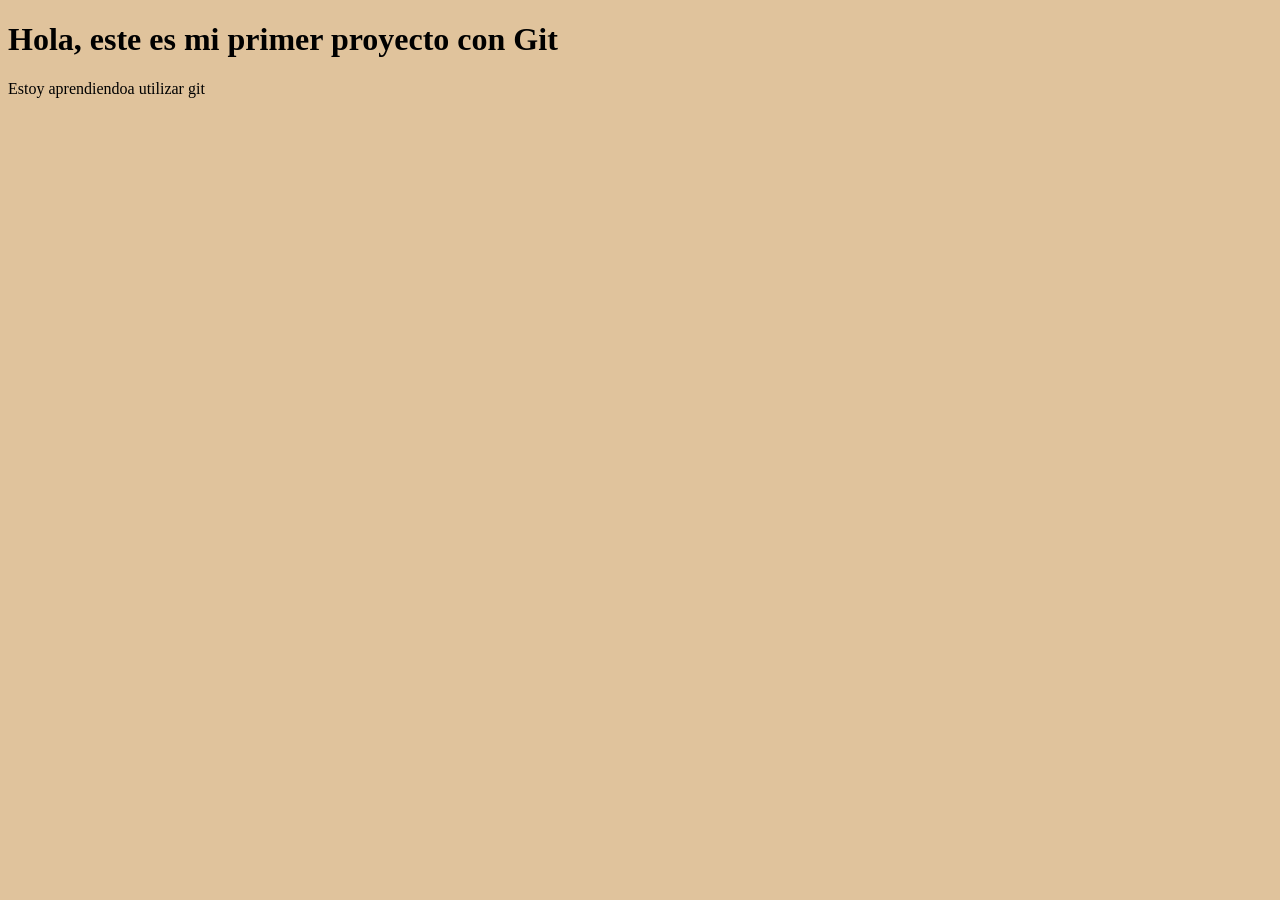
==== index.html @ 1f6e11a0 "Primer commit: estructura inicial web" ====
<!DOCTYPE html>
<html lang="en">
<head>
    <meta charset="UTF-8">
    <meta name="viewport" content="width=device-width, initial-scale=1.0">
    <link rel="stylesheet" href="estilo.css">
    <title>Mi proyeco web</title>
</head>
<body>
    <h1>Hola, este es mi primer proyecto con Git</h1>
    <p>Estoy aprendiendoa utilizar git </p>
    
</body>
</html>
---- estilo.css ----
body{
    background-color: rgb(224, 195, 156);

}
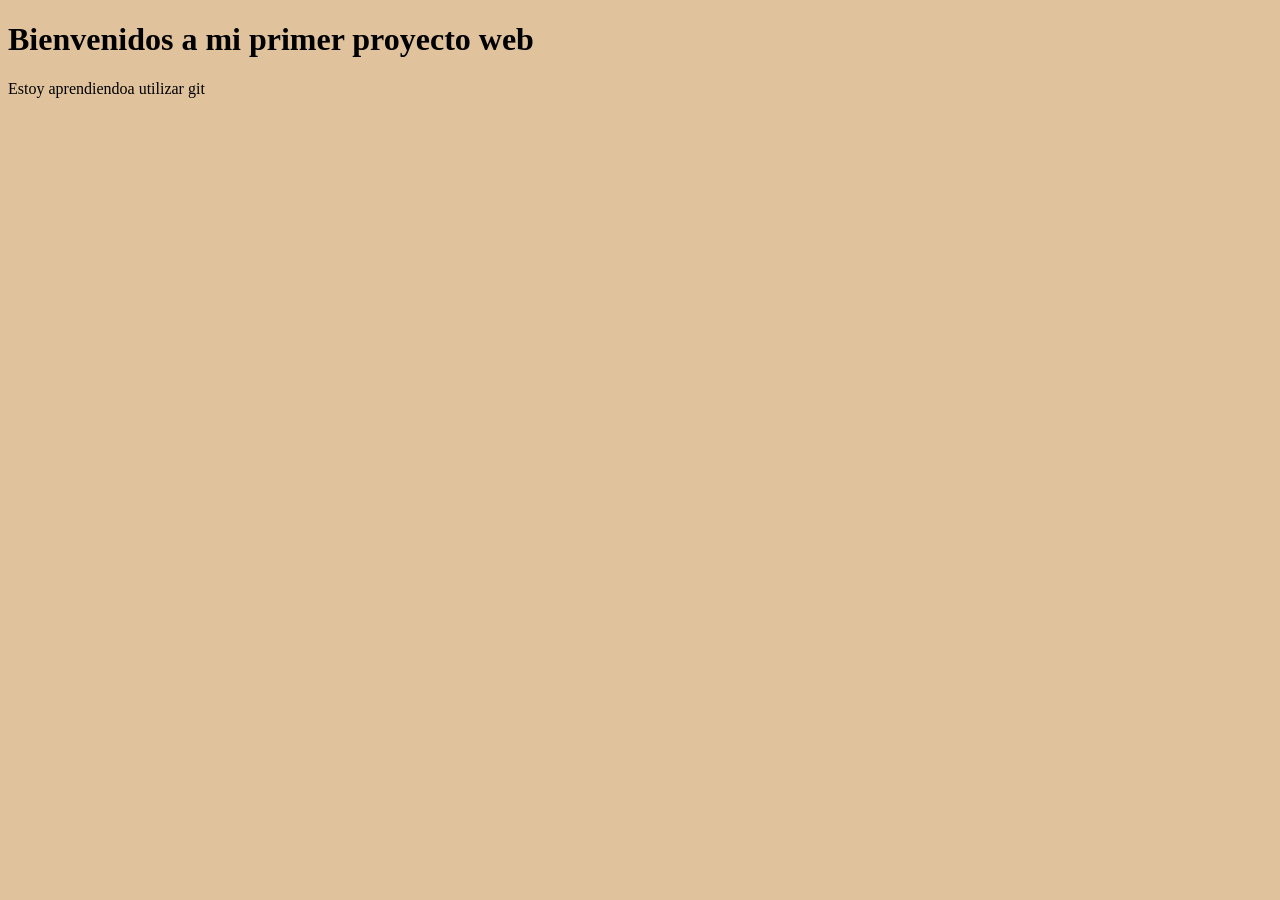
==== commit 39f7328f: "Actualizacion del titulo principal" ====
--- a/index.html
+++ b/index.html
@@ -7,7 +7,7 @@
     <title>Mi proyeco web</title>
 </head>
 <body>
-    <h1>Hola, este es mi primer proyecto con Git</h1>
+    <h1>Bienvenidos a mi primer proyecto web</h1>
     <p>Estoy aprendiendoa utilizar git </p>
     
 </body>
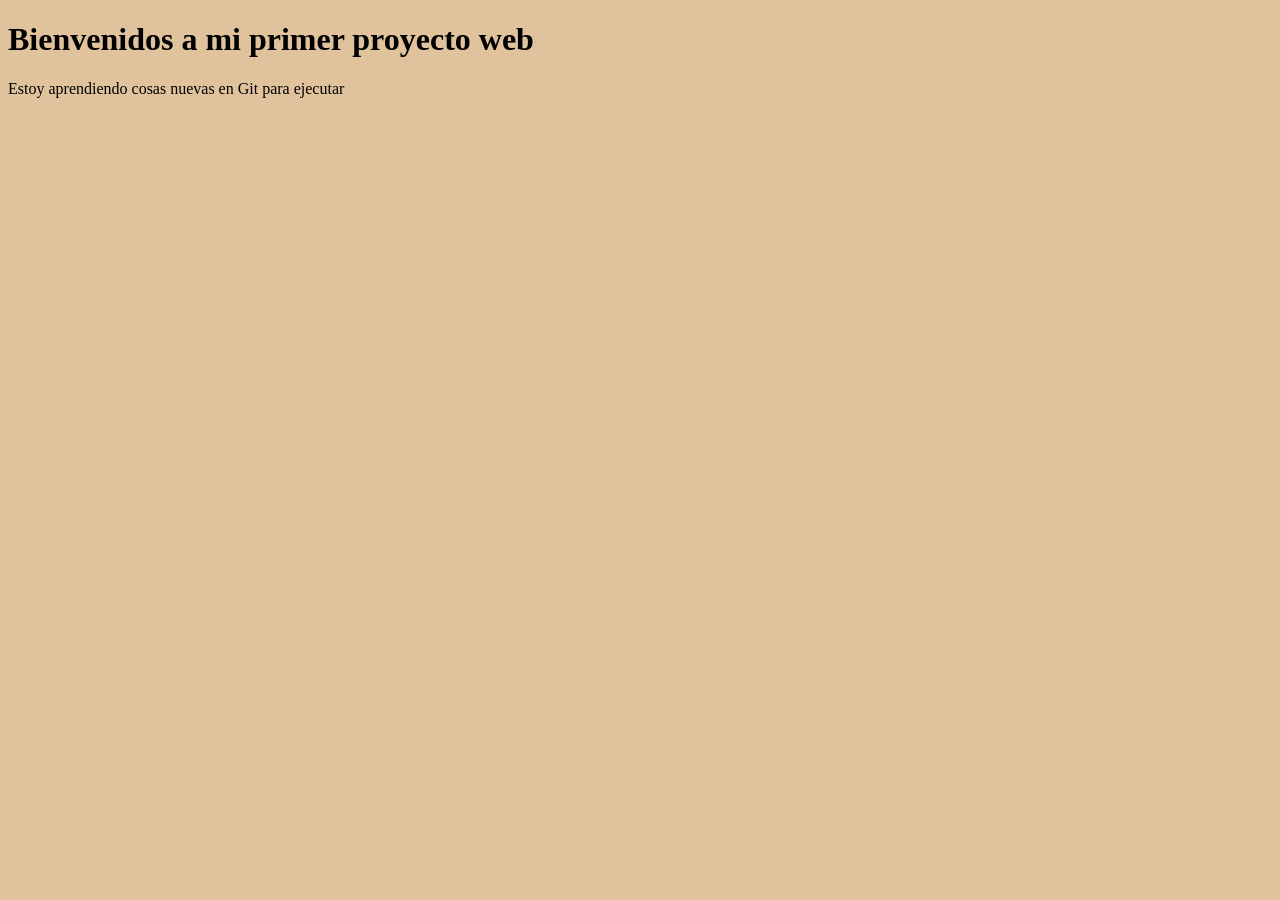
==== commit f785dcb4: "Agrego pagina de servicios y mejore el index" ====
--- a/index.html
+++ b/index.html
@@ -8,7 +8,8 @@
 </head>
 <body>
     <h1>Bienvenidos a mi primer proyecto web</h1>
-    <p>Estoy aprendiendoa utilizar git </p>
+    <p>Estoy aprendiendo cosas nuevas en Git para ejecutar </p>
+
     
 </body>
 </html>
